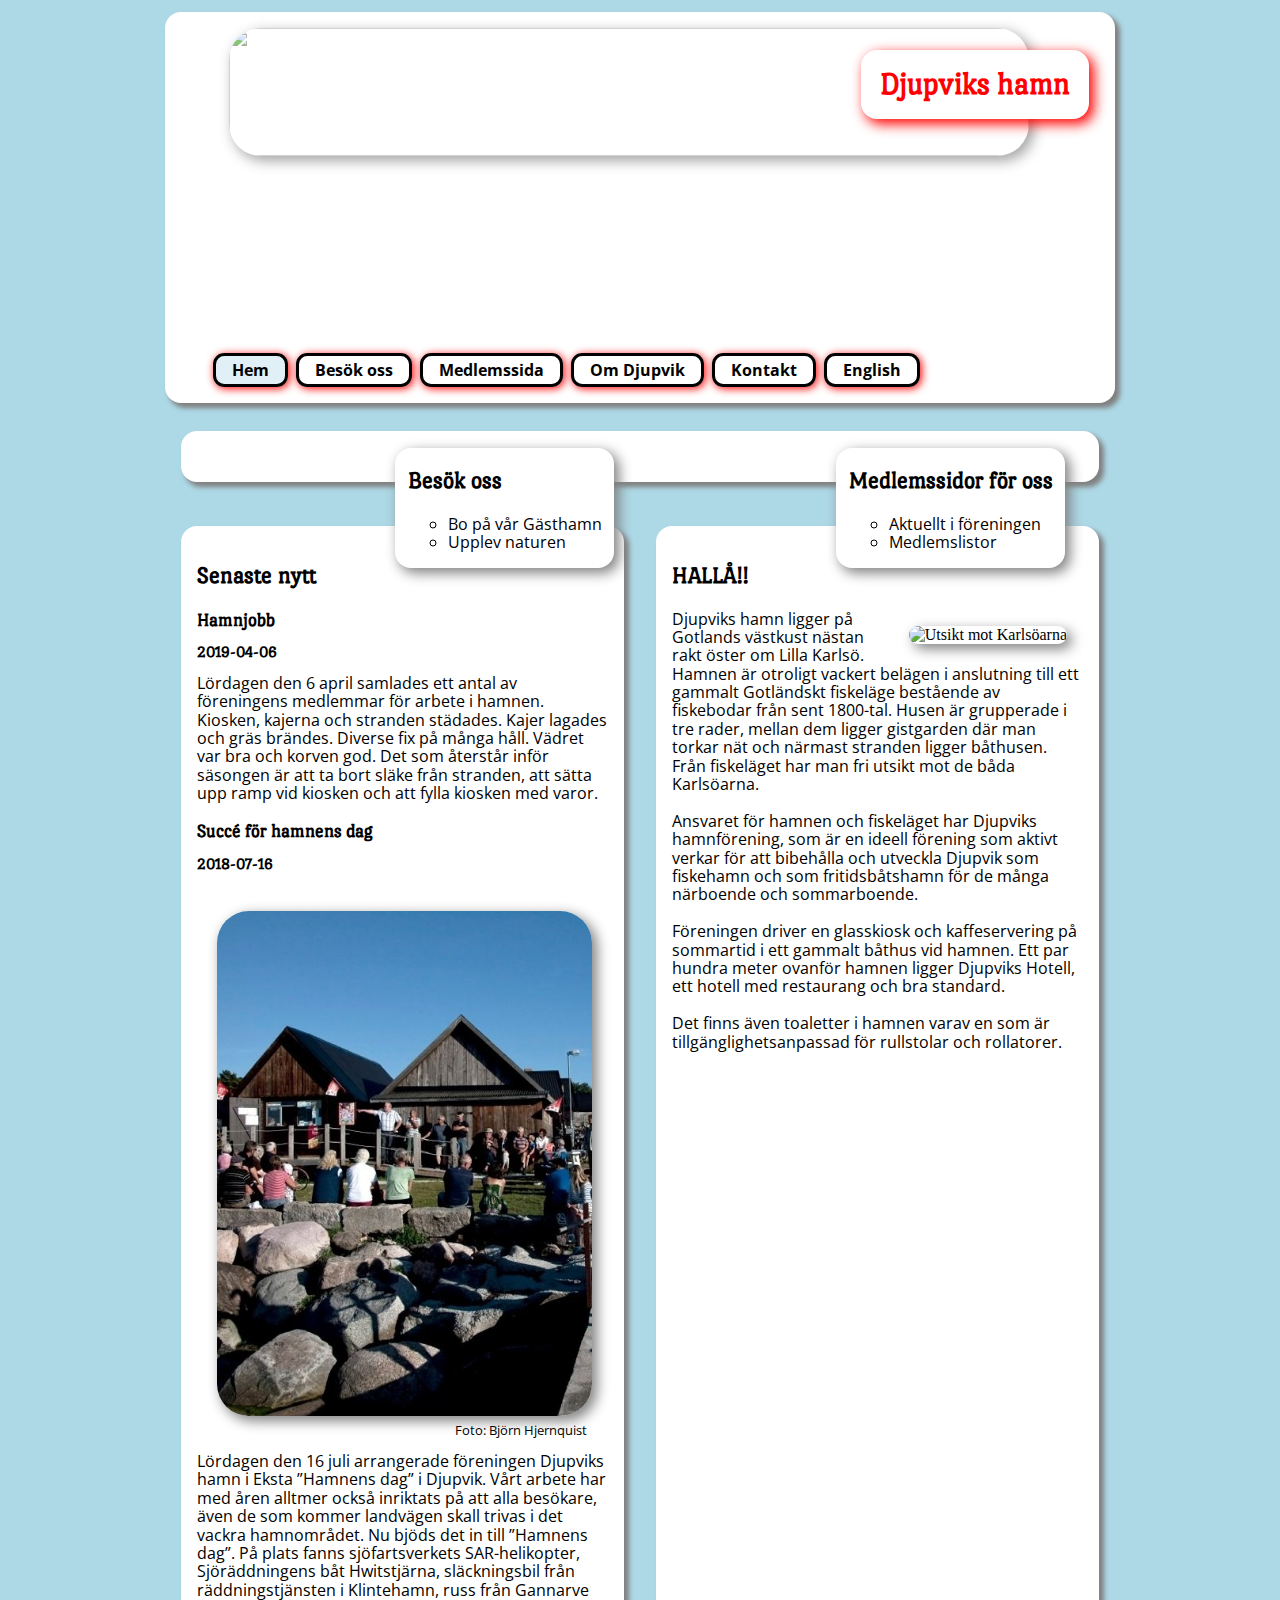
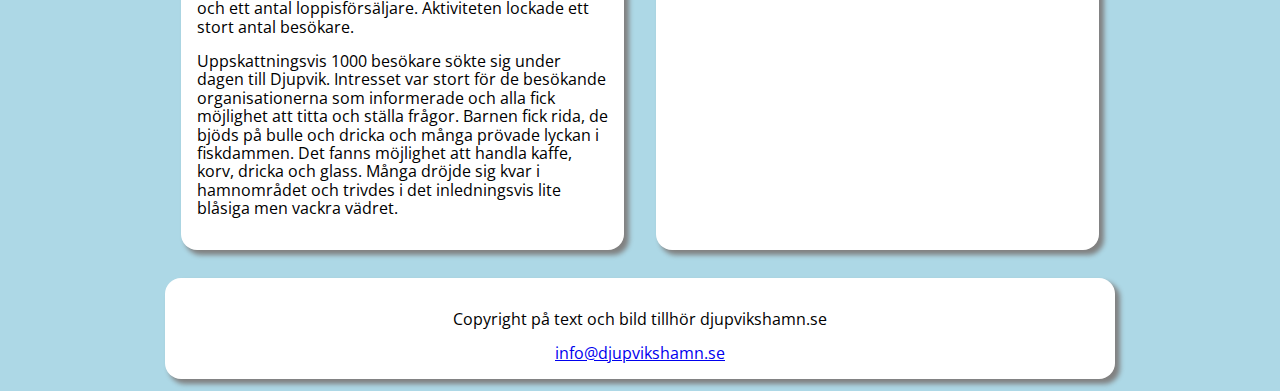
==== index.html @ 7739d078 "first commit" ====
<!DOCTYPE html>
<html lang="sv">
<head>
    <meta charset="UTF-8">
    <meta name="viewport" content="width=device-width, initial-scale=1, maximum-scale=1" />
    <link rel="StyleSheet" type="text/css" href="CSS/normalize.css">
    <link rel="StyleSheet" type="text/css" href="CSS/style.css">
    <link href="https://fonts.googleapis.com/css2?family=Open+Sans&family=Port+Lligat+Slab&display=swap" rel="stylesheet">
    <title>Djupvik - En hamn med gästplatser och vackert besöksmål</title>
</head>
<body>
    <div id="container">
        <header id="huvud">
            <div class="title">
                <img src="images/D-29.jpg" alt="">
                <h1 id="pageTitle">Djupviks hamn</h1>
            </div>
            <a href="#navbar" id="menuIcon">
                <div class="menuBar"></div>
                <div class="menuBar"></div>
                <div class="menuBar"></div>
                <p>Till navigering</p>
            </a>
            <nav>
                <div id="navbar">
                    <ul id="closeNavbar">
                        <li><a href="#menuIcon">Stäng navigering</a></li>
                    </ul>
                    <ul id="navbarItems">
                        <li class="active"><a href="index.html">Hem</a></li>
                        <li><a href="">Besök oss</a></li>
                        <li><a href="HTML/member.html">Medlemssida</a></li>
                        <li><a href="">Om Djupvik</a></li>
                        <li><a href="HTML/contact.html">Kontakt</a></li>
                        <li><a lang="en" href="">English</a></li>
                    </ul> 
                </div>
            </nav>
        </header>
        <section id="links">
            <div class="box">
                <div class="buttonLink">
                    <a href="HTML/visit.html">
                        <img class="buttonLinkImg" src="images/D-19.jpg" alt="">
                        <div class="buttonLinkText">
                            <h2>Besök oss</h2>
                            <ul>
                                <li>Bo på vår Gästhamn</li>
                                <li>Upplev naturen</li>
                            </ul>
                        </div>
                    </a>
                </div>
                <div class="buttonLink">
                    <a href="HTML/member.html">
                        <img class="buttonLinkImg" src="images/D-3.jpg" alt="">
                        <div class="buttonLinkText">
                            <h2 id="medlem">Medlemssidor</h2>
                            <ul>
                                <li>Aktuellt i föreningen</li>
                                <li>Medlemslistor</li>
                            </ul>
                        </div>
                    </a>
                </div>
            </div>
        </section>
        <main>
            <article class="box">
                <div class="information">
                    <h2>Senaste nytt</h2>
                    <h3>Hamnjobb</h3>
                    <h4>2019-04-06</h4>
                    <p>Lördagen den 6 april samlades ett antal av föreningens medlemmar för arbete i hamnen. Kiosken, kajerna och stranden städades. Kajer lagades och gräs brändes. 
                        Diverse fix på många håll. Vädret var bra och korven god. Det som återstår inför säsongen är att ta bort släke från stranden, att sätta upp ramp vid kiosken 
                        och att fylla kiosken med varor.</p>
                    <h3>Succé för hamnens dag</h3>
                    <h4>2018-07-16</h4>
                    <div class="imgWithText">
                        <img src="images/Extra/HamnensDag.jpg" alt="Hamnens dag 2018">
                        <p class="imageText">Foto: Björn Hjernquist</p>
                    </div>
                    <p>
                    Lördagen den 16 juli arrangerade föreningen Djupviks hamn i Eksta ”Hamnens dag” i Djupvik. Vårt arbete har med åren alltmer också inriktats på att alla besökare, 
                    även de som kommer landvägen skall trivas i det vackra hamnområdet. Nu bjöds det in till ”Hamnens dag”. På plats fanns sjöfartsverkets SAR-helikopter, 
                    Sjöräddningens båt Hwitstjärna, släckningsbil från räddningstjänsten i Klintehamn, russ från Gannarve och ett antal loppisförsäljare. Aktiviteten lockade 
                    ett stort antal besökare.
                    </p>
                    <p>
                    Uppskattningsvis 1000 besökare sökte sig under dagen till Djupvik. Intresset var stort för de besökande organisationerna som informerade och alla fick 
                    möjlighet att titta och ställa frågor. Barnen fick rida, de bjöds på bulle och dricka och många prövade lyckan i fiskdammen. Det fanns möjlighet att 
                    handla kaffe, korv, dricka och glass. Många dröjde sig kvar i hamnområdet och trivdes i det inledningsvis lite blåsiga men vackra vädret.
                    </p>
                </div>
            </article>
            <article class="box">
                <div class="information">
                    <h2 id="penis">Vad är Djupvik?</h2>
                    <img class="articleImg" src="images/D-27.jpg" alt="Utsikt mot Karlsöarna">
                    <p>Djupviks hamn ligger på Gotlands västkust nästan rakt öster om Lilla Karlsö. Hamnen är otroligt vackert belägen i anslutning till ett gammalt Gotländskt 
                        fiskeläge bestående av fiskebodar från sent 1800-tal. Husen är grupperade i tre rader, mellan dem ligger gistgarden där man torkar nät och närmast stranden 
                        ligger båthusen. Från fiskeläget har man fri utsikt mot de båda Karlsöarna. 
                    <br><br>
                    Ansvaret för hamnen och fiskeläget har Djupviks hamnförening, som är en ideell förening som aktivt verkar för att bibehålla och utveckla Djupvik som fiskehamn 
                    och som fritidsbåtshamn för de många närboende och sommarboende. 
                    <br><br>
                    Föreningen driver en glasskiosk och kaffeservering på sommartid i ett gammalt båthus vid hamnen. Ett par hundra meter ovanför hamnen ligger Djupviks Hotell, 
                    ett hotell med restaurang och bra standard.
                    <br><br>
                    Det finns även toaletter i hamnen varav en som är tillgänglighetsanpassad för rullstolar och rollatorer. 
                    </p>
                </div>
            </article>
        </main>
        <footer>
            <p>Copyright på text och bild tillhör djupvikshamn.se</p>
            <a href="mailto:info@djupvikshamn.se">info@djupvikshamn.se</a>
        </footer>
    </div>
    <script src="JS/index.js"></script>
</body>
</html>
---- CSS/style.css ----
/*  FONT OCH GLOBALA INSTÄLLNINGAR  */

body
{
    background-color: lightblue;
}

h1,h2,h3,h4
{
    font-family: 'Port Lligat Slab', serif;
}

h4
{
    line-height: 0.01rem;
}

p,li,a,th,td,dl,label,input
{
    font-family: 'Open sans', sans-serif;
}

dt
{
    text-decoration: underline;
    margin-top: 0.5rem;
    margin-bottom: 0.2rem;
}

/*  GRID-INSTÄLLNINGAR */

#container 
{
    display: grid;
    grid-template-rows: auto auto auto auto;
    grid-template-columns: auto 300px auto;
    background-color: lightblue;
    gap: 0.75rem;
    margin: 0.75rem;
}

header
{
    grid-row: 1 / 2;
    grid-column: 2 / 3;
    display: flex;
    flex-wrap: wrap;
}

#links
{
    grid-row: 2 / 3;
    grid-column: 2 / 3;
}

main
{
    grid-row: 3 / 4;
    grid-column: 2 / 3;
    display: flex;
    flex-wrap: wrap;
}

footer
{
    grid-row: 4 / 5;
    grid-column: 2 / 3;
    background-color: white;
    padding: 1rem;
}

header,footer
{
    background-color: white;
    text-align: center;
    box-shadow: 0.3rem 0.3rem 0.3rem gray;
    border-radius: 1rem;
}


/*  HEADERNS ELEMENT  */

.title
{
    flex: 50%;
    position: relative;
}

.title > img
{
    object-fit: cover;
    object-position: 20% 80%;
    height: 8rem;
    width: 50rem;
    opacity: 70%;
    margin: 1rem;
    visibility: hidden;
}

.title > h1
{
    position: absolute;
    bottom: 0.5rem;
    background-color: white;
    padding: 1rem 1.2rem;
    left: 1.5rem;
    border-radius: 1rem;
    box-shadow: 0.3rem 0.3rem 0.8rem;
}

#menuIcon
{
    flex: 15%;
    margin: 4rem 3rem;
    position: relative;
    width: fit-content;
}

.menuBar
{
    width: 2.2rem;
    height: 0.5rem;
    background-color: black;
    margin: 0.2rem 0rem;
}

nav 
{
    flex: 100%;
    max-width: fit-content;
    margin: auto;
}

#navbar > ul
{
    list-style-type: none;
    background-color: white;
}

#navbar
{
    display: none;
}

#navbar:target
{
    display: block;
}

#navbar > ul > li
{
    border: 0.2rem solid black;
    margin-bottom: 0.3rem;
    border-radius: 1em;
    box-shadow: 0.1rem 0.1rem 0.5rem;
}

#navbar > ul > li a
{
    display: inline-block;
    text-decoration: none;
    color: black;
    font-weight: bold;
    padding: 0.3rem 1rem;

}

#navbar > ul > li:hover
{
    box-shadow: unset;
}

#navbar > ul > li:active
{
    background-color: rgba(173, 216, 230, 0.377);
}

.active
{
    background-color: rgba(173, 216, 230, 0.377);
}

#menuIcon p
{
    display: none;
}


/*  MAINS ELEMENT   */

.box
{
    box-shadow: 0.3rem 0.3rem 0.3rem gray;
    border-radius: 1rem;
    background-color: white;
    margin-bottom: 0.8rem;
    padding: 0.5rem;
    flex: 100%;
    display: flex;
    flex-wrap: wrap;
}

.buttonLink
{
    position: relative;
    padding: 0.5rem;
    flex: 100%;
    width: fit-content;
}

img
{
    box-sizing: border-box;
    max-width: 100%;
    height: auto;
    border-radius: 2rem;
    box-shadow: 0.3rem 0.3rem 0.8rem gray;
    margin: 0.6rem 0 0.3rem 0;
}

.buttonLinkImg
{  
    opacity: 50%;
    transition: opacity 0.2s, box-shadow 0.2s;
    margin: 0 0 0 0;
    max-height: 20rem;
}

.buttonLinkText
{
    color: black;
    background-color: white;
    position: absolute;
    padding: 0 0.8rem;
    right: 1.6rem;
    top: 25%;
    border-radius: 1rem;
    box-shadow: 0.3rem 0.3rem 0.8rem gray;
}

.buttonLink:hover .buttonLinkText, .buttonLink:hover .buttonLinkImg
{
    opacity: 100%;
    box-shadow: 0.3rem 0.3rem 0.9rem black;
}

.buttonLinkText > ul
{
    list-style-type: circle;
}

.shortcutImg
{
    object-fit: cover;
    height: 14rem;
    width: 25rem;

}

.information
{
    padding: 0.5rem;
}

.imageText
{
    line-height: 0.1rem;
    font-size: smaller;
    margin: 0.3rem;
    text-align: right;
}

#memberList
{
    padding: 1rem;
    margin: 2rem auto;
    border-bottom: 0.2rem solid black;

}

#memberList,#memberList tr, #memberList td, #memberList th
{
    border-collapse: collapse;
    padding: 1.3rem 1rem;
}

#memberList th
{
    border-top: 0.2rem solid black;
    text-align: left;
}

#memberList td:nth-child(odd)
{
    background-color: rgba(173, 216, 230, 0.377);
}

#subject,#contact,input
{
    margin: 0.3rem 0 1.2rem 0;
    padding: 0.3rem;
}

/*  SMHI-Widget */

#smhi
{
    border-top: 0.1rem solid black;
    border-bottom: 0.1rem solid black;

}

#smhi td, th
{
    padding: 0.3rem 0.8rem;
}

#smhi tr:nth-child(even)
{
    background-color: rgba(173, 216, 230, 0.377);
}

/*   MEDIA QUERIES   */

@media only screen and (min-width: 400px)
{
    
    #container
    {
        grid-template-columns: auto 380px auto;
    }

}

@media only screen and (min-width: 540px)
{
    #container
    {
        grid-template-columns: auto 480px auto;
    }

    .title > h1
    {
        bottom: 2rem;
        right: 1.6rem;
        left: unset;
    }
}

@media only screen and (min-width: 700px)
{
    #container
    {
        grid-template-columns: auto 650px auto;
    }

    .buttonLink
    {
        flex: 30%;
    }

    .imgWithText,.articleImg
    {
        float: right;
        max-width: 45%;
        margin: 1rem;
    }



    .title > img
    {
        visibility: visible;
    }
}

@media only screen and (min-width: 1000px)
{
    .imgWithText,.articleImg
    {
        max-width: 375px;        
    }

    #container
    {
        grid-template-columns: auto 950px auto;
    }

    header
    {
        text-align: left;
    }
    
    .box
    {
        flex: 40%;
        margin: 1em;
    }

    nav
    {
        max-width: 100%;
    }

    .title
    {
        float: left;
        margin-left: 3rem;
        flex: 60%;
    }

    #navbar
    {
        display: block;
    }

    #closeNavbar
    {
        display: none;
    }

    #menuIcon
    {
        visibility: hidden;
    }

    #navbar > ul > li
    {
        float: left;
        margin-bottom: 1rem;
        margin-left: 0.5rem;
        border-radius: 0.7rem;
    }
}
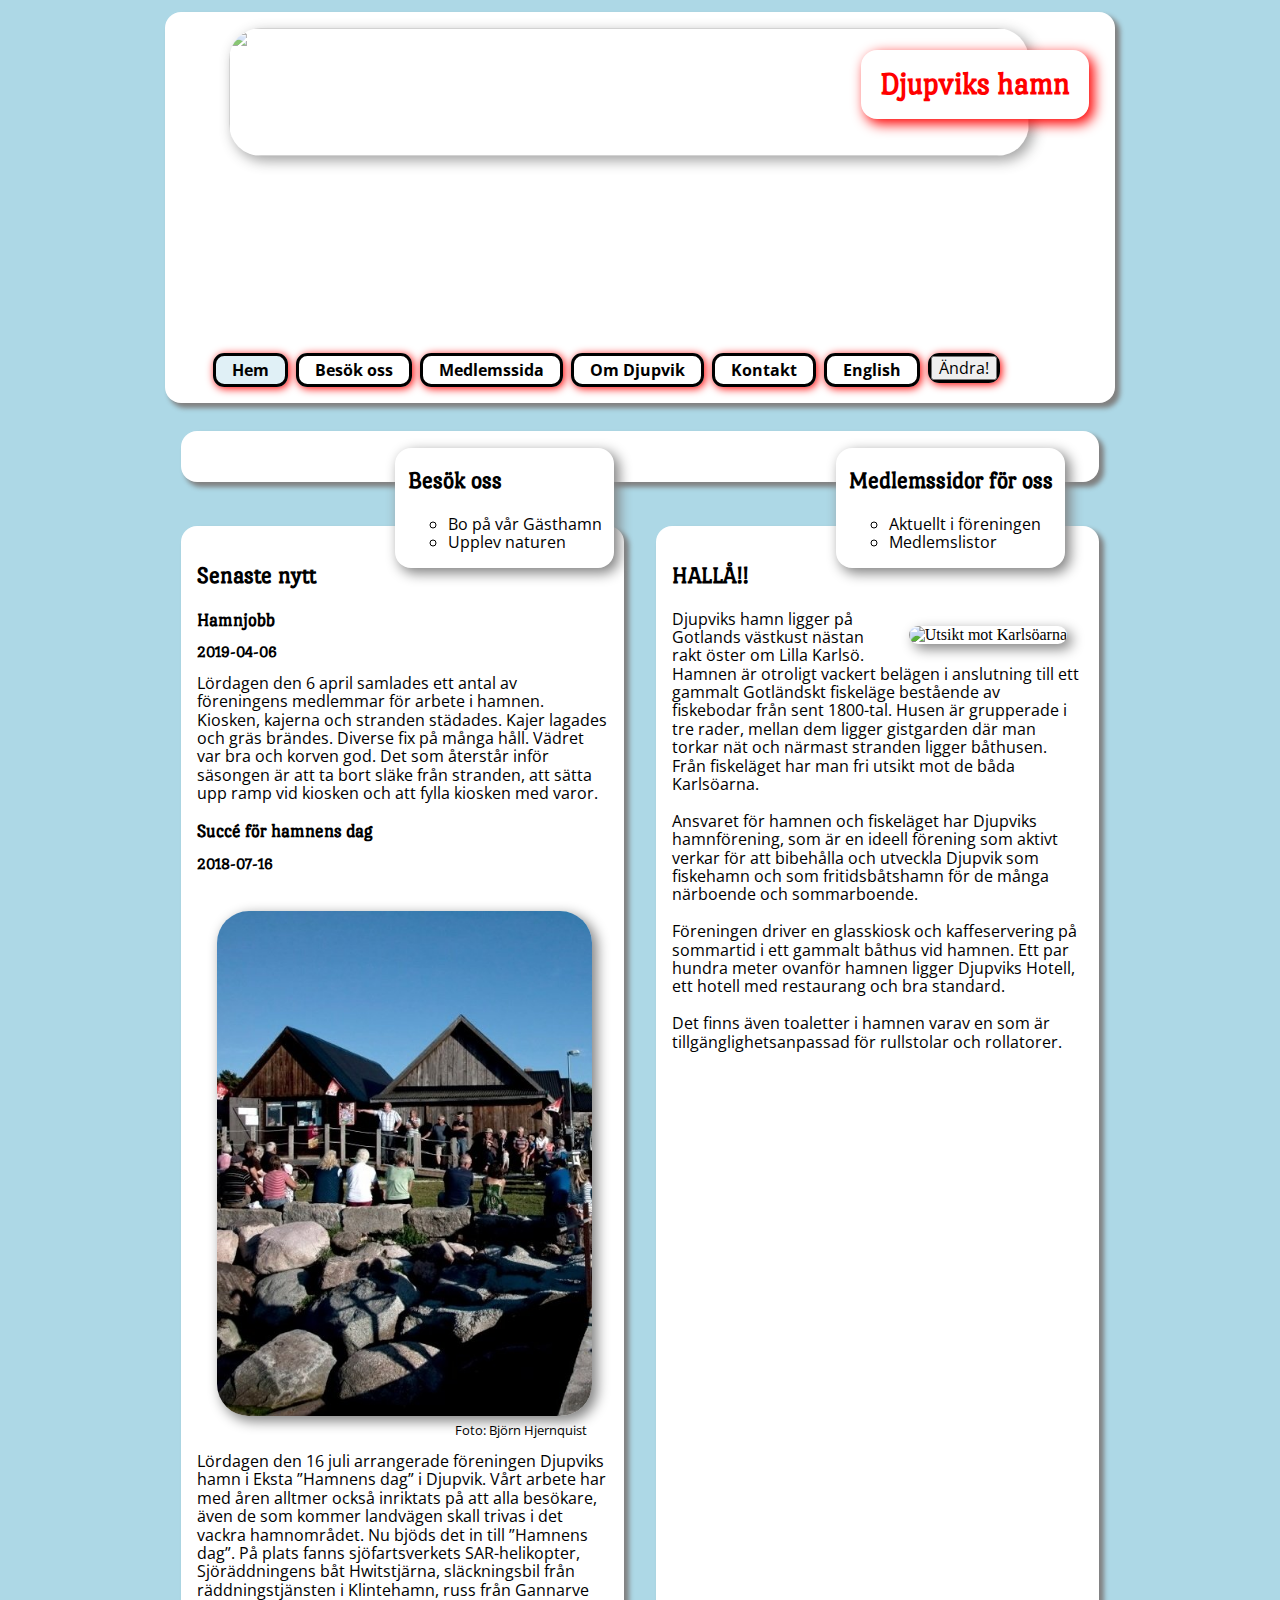
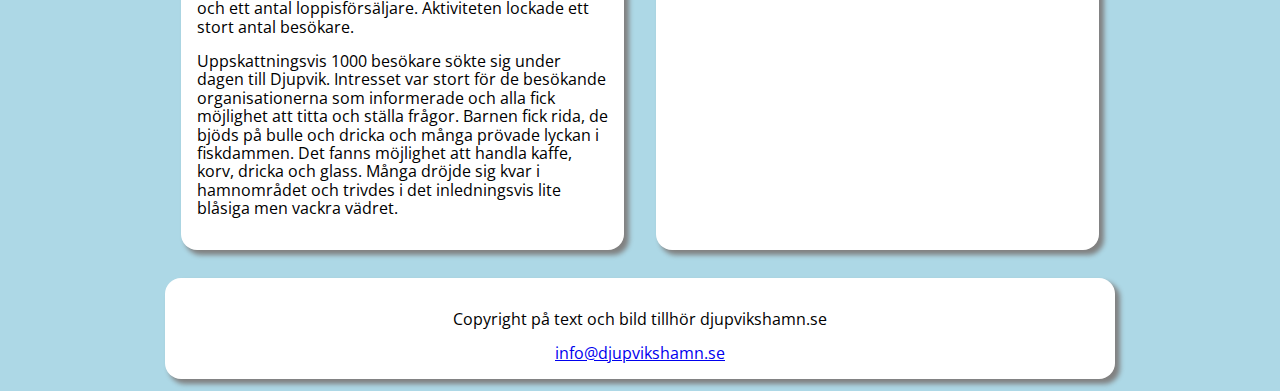
==== commit fae75a3b: "uppgift 2" ====
--- a/index.html
+++ b/index.html
@@ -33,6 +33,7 @@
                         <li><a href="">Om Djupvik</a></li>
                         <li><a href="HTML/contact.html">Kontakt</a></li>
                         <li><a lang="en" href="">English</a></li>
+                        <li><button onclick="ÄndraSida()">Ändra!</button></li>
                     </ul> 
                 </div>
             </nav>
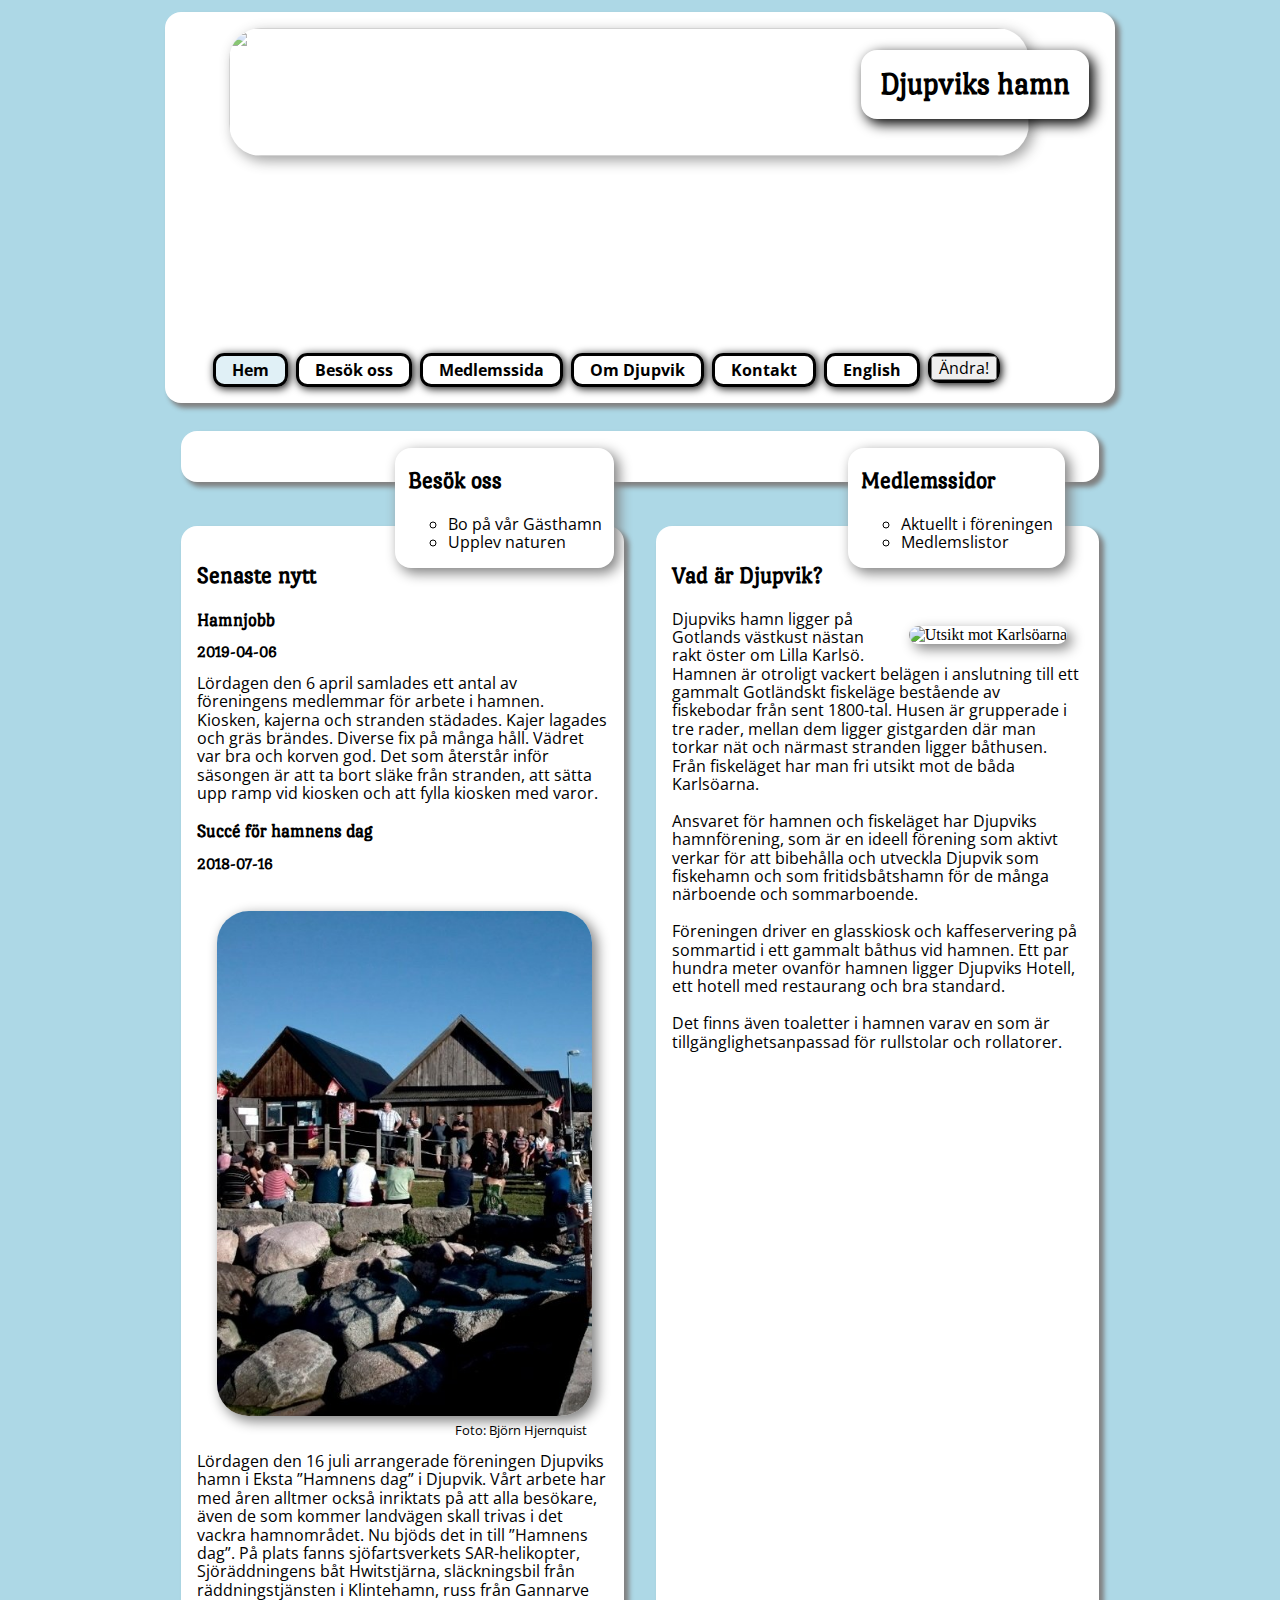
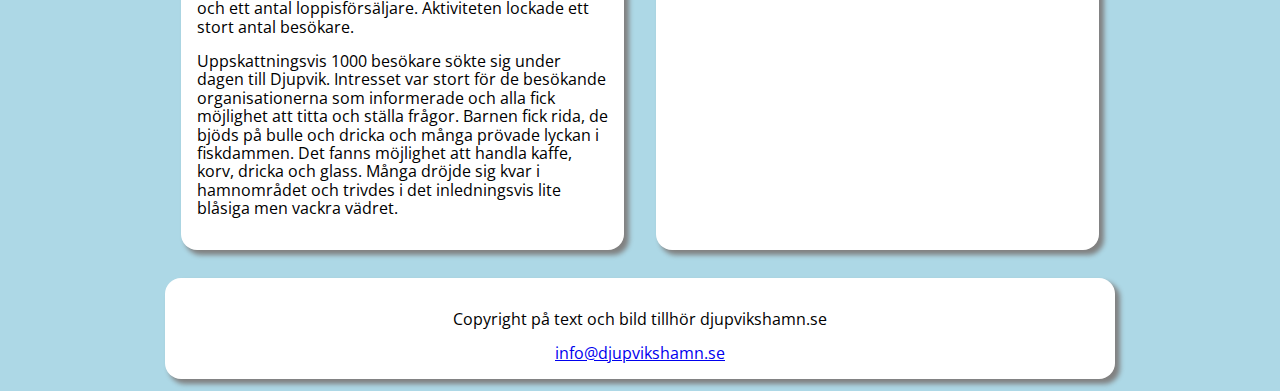
==== commit 1e6fc7f3: "Djupvik upg.2 påbörjad" ====
--- a/index.html
+++ b/index.html
@@ -1,11 +1,12 @@
 <!DOCTYPE html>
 <html lang="sv">
-<head>
-    <meta charset="UTF-8">
-    <meta name="viewport" content="width=device-width, initial-scale=1, maximum-scale=1" />
-    <link rel="StyleSheet" type="text/css" href="CSS/normalize.css">
-    <link rel="StyleSheet" type="text/css" href="CSS/style.css">
-    <link href="https://fonts.googleapis.com/css2?family=Open+Sans&family=Port+Lligat+Slab&display=swap" rel="stylesheet">
+    <head>
+        <meta charset="UTF-8">
+        <meta name="viewport" content="width=device-width, initial-scale=1, maximum-scale=1" />
+        <link rel="StyleSheet" type="text/css" href="CSS/normalize.css">
+        <link rel="StyleSheet" type="text/css" href="CSS/style.css">
+        <link href="https://fonts.googleapis.com/css2?family=Open+Sans&family=Port+Lligat+Slab&display=swap" rel="stylesheet">
+        <script src="JS/index.js"></script>
     <title>Djupvik - En hamn med gästplatser och vackert besöksmål</title>
 </head>
 <body>
@@ -118,6 +119,5 @@
             <a href="mailto:info@djupvikshamn.se">info@djupvikshamn.se</a>
         </footer>
     </div>
-    <script src="JS/index.js"></script>
 </body>
 </html>